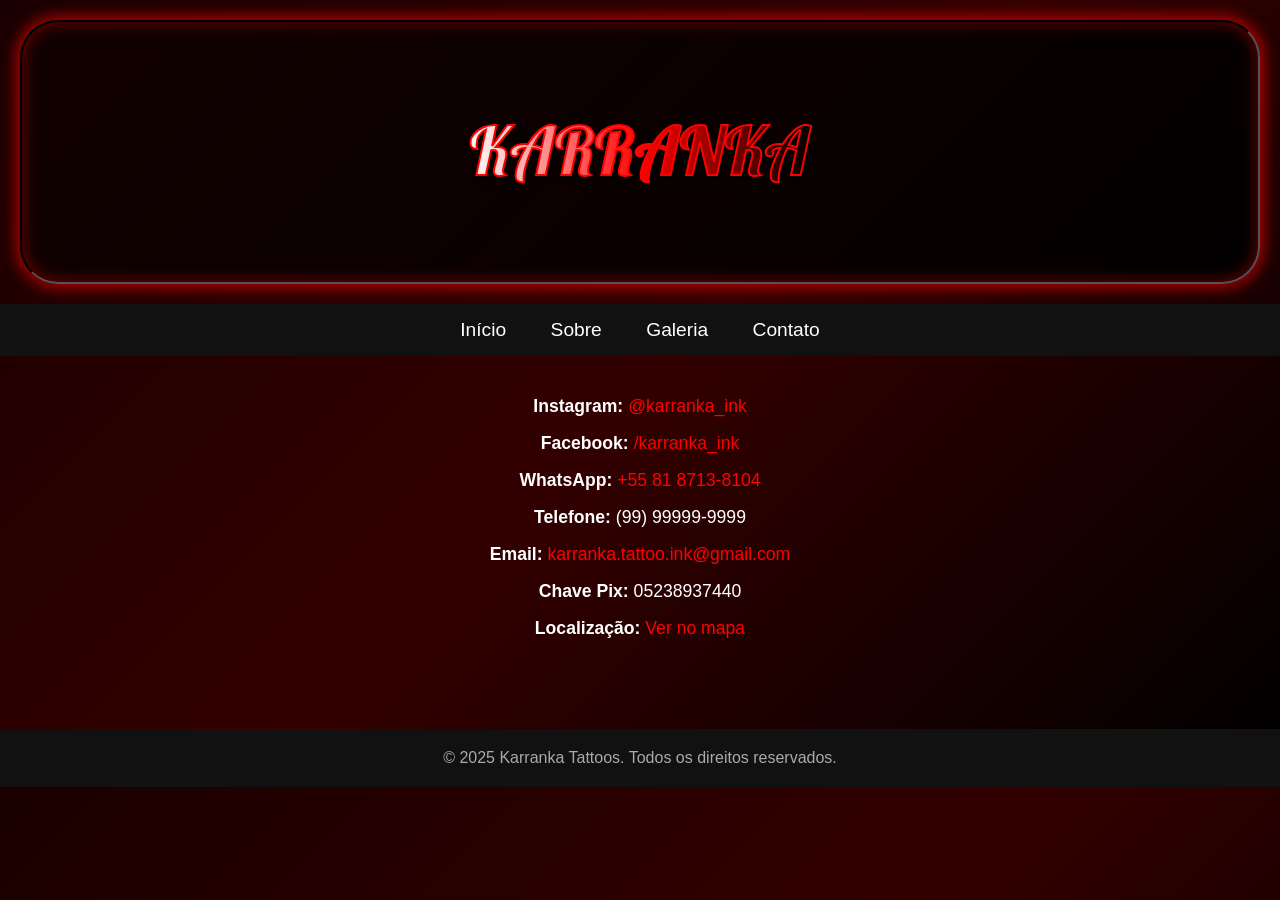
==== contato.html @ 7b6e6bd4 "Add files via upload" ====
<!DOCTYPE html>
<html lang="pt-br">
<head>
  <meta charset="UTF-8" />
  <meta name="viewport" content="width=device-width, initial-scale=1.0" />
  <title>Contato - Karranka Tattoos</title>
  <link href="https://fonts.googleapis.com/css2?family=Lobster&display=swap" rel="stylesheet">
  <link rel="stylesheet" href="style.css">
  <style>
    text {
      font-size: 100px;
      font-family: 'Lobster', sans-serif;
      fill: url(#grad1);
      stroke: #ff0000;
      stroke-width: 3px;
      stroke-dasharray: 1000;
      stroke-dashoffset: 1000;
      animation: stroke-offset 5s forwards;
      filter: drop-shadow(3px 3px 5px black);
    }

    @keyframes stroke-offset {
      to {
        stroke-dashoffset: 0;
      }
    }

    .contato-info {
      display: flex;
      flex-direction: column;
      align-items: center;
      padding: 2rem;
    }

    .contato-info p, .contato-info a {
      color: white;
      margin: 0.5rem 0;
      font-size: 1.1rem;
    }

    .contato-info a {
      text-decoration: none;
      color: #ff0000;
    }
  </style>
</head>
<body>
  <header>
    <div class="wrapper">
      <svg viewBox="0 0 960 300">
        <defs>
          <linearGradient id="grad1" x1="0%" y1="0%" x2="100%" y2="0%">
            <stop offset="0%" style="stop-color:#ffffff; stop-opacity:1" />
            <stop offset="50%" style="stop-color:#ff0000; stop-opacity:1" />
            <stop offset="100%" style="stop-color:#000000; stop-opacity:1" />
          </linearGradient>
        </defs>
        <text text-anchor="middle" x="50%" y="50%" dy=".35em">KARRANKA</text>
      </svg>
    </div>
  </header>

  <nav>
    <a href="index.html">Início</a>
    <a href="sobre.html">Sobre</a>
    <a href="galeria.html">Galeria</a>
    <a href="contato.html">Contato</a>
  </nav>

  <div class="contato-info">
    <p><strong>Instagram:</strong> <a href="https://instagram.com/karranka_ink" target="_blank">@karranka_ink</a></p>
    <p><strong>Facebook:</strong> <a href="https://facebook.com/karrankaink" target="_blank">/karranka_ink</a></p>
    <p><strong>WhatsApp:</strong> <a href="https://wa.me/558198713-8104" target="_blank">+55 81 8713-8104</a></p>
    <p><strong>Telefone:</strong> (99) 99999-9999</p>
    <p><strong>Email:</strong> <a href="mailto:karranka.tattoo.ink@gmail.com">karranka.tattoo.ink@gmail.com</a></p>
    <p><strong>Chave Pix:</strong> 05238937440</p>
    <p><strong>Localização:</strong> <a href="https://www.google.com/maps/place/Rua Dr. Luiz Ribeiro Bastos, 80 - Poço da Panela Rua Dr. Luiz Ribeiro Bastos, 80 - Poço da Panela, Recife - PE, 52060-490" target="_blank">Ver no mapa</a></p>
  </div>

  <footer>
    &copy; 2025 Karranka Tattoos. Todos os direitos reservados.
  </footer>
</body>
</html>
---- style.css ----
body {
  margin: 0;
  font-family: Arial, sans-serif;
  background: linear-gradient(135deg, #1a0000, #330000, #000000);
  color: white;
}


header {
  padding: 20px 40px;
  background: linear-gradient(135deg, rgba(20,0,0,0.85), rgba(0,0,0,0.7));
  border: 2px solid red;
  border-radius: 50px;
  box-shadow:
    0 0 15px 3px rgba(255, 0, 0, 0.7),
    inset 0 0 15px 1px rgba(255, 0, 0, 0.4);
  backdrop-filter: blur(6px);
  -webkit-backdrop-filter: blur(6px);
  display: flex;
  justify-content: center;
  align-items: center;
  transition: box-shadow 0.4s ease;
  margin: 20px;
}

header:hover {
  box-shadow:
    0 0 25px 5px rgba(255, 50, 50, 0.9),
    inset 0 0 20px 3px rgba(255, 50, 50, 0.6);
}


.wrapper {
  width: 100%;
  max-width: 960px;
}


.title-svg {
  width: 100%;
  height: 150px;
}

.title-svg text {
  font-size: 120px;
  font-family: 'Lobster', cursive;
  

  fill: white;
  stroke: black;
  stroke-width: 4px;
  paint-order: stroke fill;
  

  filter: drop-shadow(2px 2px 3px rgba(0,0,0,0.7));


  stroke-dasharray: 1000;
  stroke-dashoffset: 1000;
  animation: stroke-offset 5s forwards;
}


@keyframes stroke-offset {
  to {
    stroke-dashoffset: 0;
  }
}


nav {
  background-color: #111;
  padding: 15px;
  text-align: center;
}

nav a {
  color: white;
  text-decoration: none;
  margin: 0 20px;
  font-size: 1.2em;
  transition: color 0.3s ease;
}

nav a:hover {
  color: red;
  text-decoration: underline;
}


.container {
  display: flex;
  flex-wrap: wrap;
  justify-content: center;
  gap: 40px;
  padding: 50px 20px;
}


.coluna {
  flex: 1;
  min-width: 300px;
  max-width: 500px;
  background-color: rgba(0, 0, 0, 0.8);
  border: 2px solid red;
  border-radius: 10px;
  padding: 30px;
  text-align: center;
  box-shadow: 0 0 10px black;
}

.coluna img {
  width: 100%;
  height: auto;
  border-radius: 10px;
  border: 3px solid red;
  margin-bottom: 20px;
}

.coluna h2 {
  font-family: 'Lobster', cursive;
  font-size: 2.5em;
  color: #ff0000;
  margin-bottom: 15px;
  text-shadow: 2px 2px 5px black;
}

.coluna p {
  font-size: 1.2em;
  line-height: 1.6;
  color: #ddd;
}


footer {
  background-color: #111;
  text-align: center;
  padding: 20px;
  color: #aaa;
  margin-top: 50px;
}

@media (max-width: 768px) {
  .container {
    flex-direction: column;
    align-items: center;
  }
}

.about-container {
  padding: 60px 20px 80px;
  max-width: 960px;
  margin: 0 auto;
  gap: 50px;
  display: flex;
  flex-wrap: wrap;
  justify-content: center;
}

.about-text {
  flex: 1;
  min-width: 300px;
  max-width: 480px;
  background-color: rgba(0, 0, 0, 0.75);
  border: 2px solid red;
  border-radius: 15px;
  padding: 35px 30px;
  color: #eee;
  font-size: 1.25em;
  line-height: 1.7;
  box-shadow: 0 0 15px black;
  text-align: justify;
}

.about-text h2 {
  font-family: 'Lobster', cursive;
  font-size: 2.8em;
  color: #ff0000;
  margin-bottom: 25px;
  text-shadow: 3px 3px 6px black;
}

.about-img {
  flex: 1;
  min-width: 300px;
  max-width: 400px;
  display: flex;
  justify-content: center;
  align-items: center;
}

.about-img img {
  max-width: 100%;
  border-radius: 15px;
  border: 3px solid red;
  box-shadow: 0 0 10px red;
}

nav a.active {
  color: #ff0000;
  font-weight: bold;
  text-decoration: underline;
}

@media (max-width: 768px) {
  .about-container {
    flex-direction: column;
    align-items: center;
  }

  .about-text, .about-img {
    max-width: 90%;
  }
}
.about-img video {
  width: 100%;
  height: auto;
  border-radius: 15px;
  border: 3px solid red;
  box-shadow: 0 0 10px red;
}
/* style.css */
body {
  margin: 0;
  font-family: Arial, sans-serif;
  background: linear-gradient(135deg, #1a0000, #330000, #000000);
  color: white;
}

header {
  padding: 30px 0;
  border-radius: 38px;
  border: 2px inset #000000;
  background-color: rgba(0, 0, 0, 0.7);
}

.wrapper {
  display: flex;
  justify-content: center;
  align-items: center;
}

svg {
  width: 100%;
  height: 200px;
}

text {
  font-size: 120px;
  font-family: 'Lobster', cursive;
  fill: none;
  stroke: #ff0000;
  stroke-width: 3px;
  stroke-dasharray: 1000;
  stroke-dashoffset: 1000;
  animation: stroke-offset 5s forwards;
  filter: drop-shadow(3px 3px 5px black);
}

@keyframes stroke-offset {
  to {
    stroke-dashoffset: 0;
  }
}

nav {
  background-color: #111;
  padding: 15px;
  text-align: center;
}

nav a {
  color: white;
  text-decoration: none;
  margin: 0 20px;
  font-size: 1.2em;
}

nav a:hover,
nav a.active {
  color: red;
  text-decoration: underline;
}

.container {
  display: flex;
  flex-wrap: wrap;
  justify-content: center;
  gap: 40px;
  padding: 50px 20px;
}

.coluna {
  flex: 1;
  min-width: 300px;
  max-width: 500px;
  background-color: rgba(0, 0, 0, 0.8);
  border: 2px solid red;
  border-radius: 10px;
  padding: 30px;
  text-align: center;
  box-shadow: 0 0 10px black;
}

.coluna img {
  width: 100%;
  height: auto;
  border-radius: 10px;
  border: 3px solid red;
  margin-bottom: 20px;
}

.coluna h2 {
  font-family: 'Lobster', cursive;
  font-size: 2.5em;
  color: #ff0000;
  margin-bottom: 15px;
  text-shadow: 2px 2px 5px black;
}

.coluna p {
  font-size: 1.2em;
  line-height: 1.6;
  color: #ddd;
}

footer {
  background-color: #111;
  text-align: center;
  padding: 20px;
  color: #aaa;
  margin-top: 50px;
}

@media (max-width: 768px) {
  .container {
    flex-direction: column;
    align-items: center;
  }
}
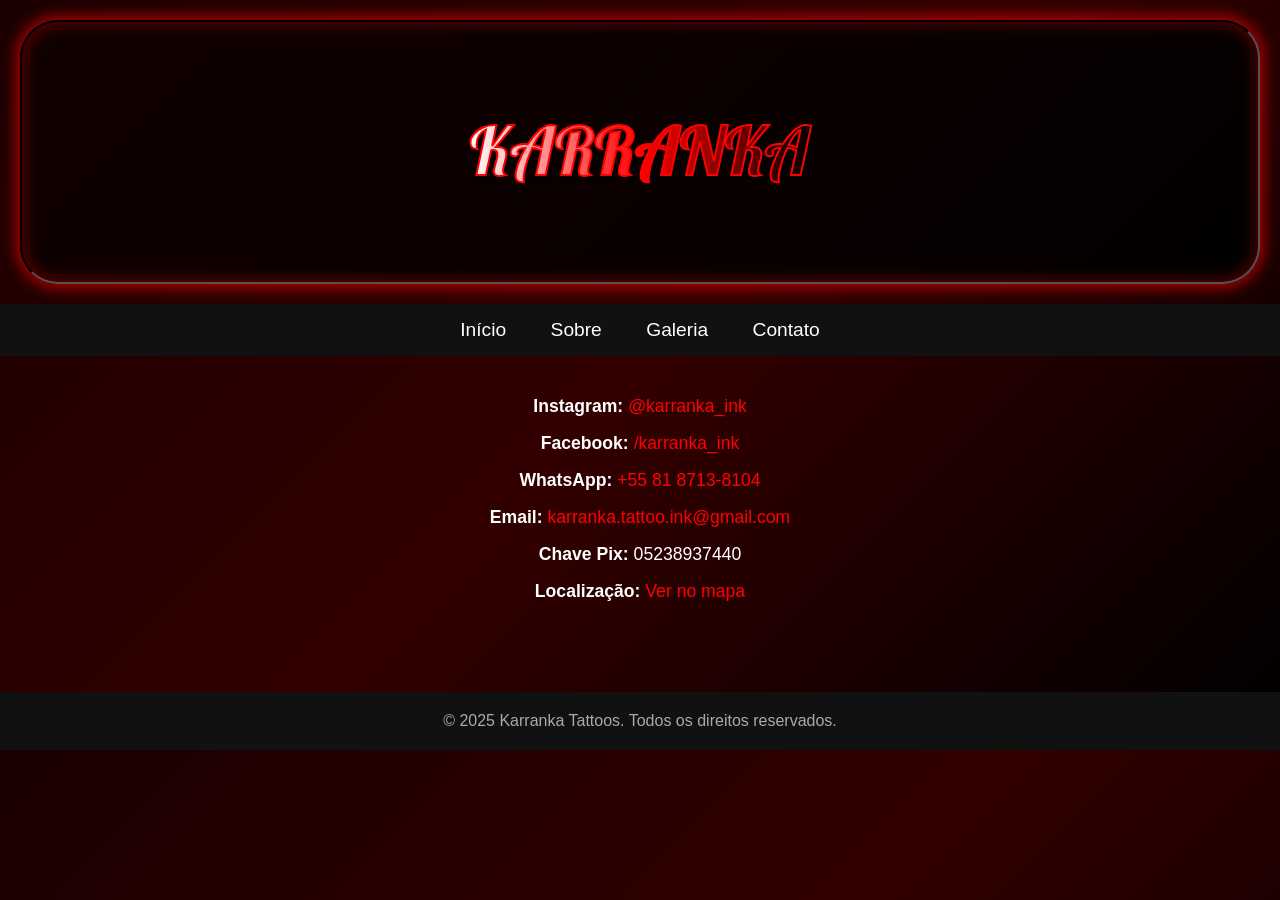
==== commit c08092b5: "Update contato.html" ====
--- a/contato.html
+++ b/contato.html
@@ -72,7 +72,6 @@
     <p><strong>Instagram:</strong> <a href="https://instagram.com/karranka_ink" target="_blank">@karranka_ink</a></p>
     <p><strong>Facebook:</strong> <a href="https://facebook.com/karrankaink" target="_blank">/karranka_ink</a></p>
     <p><strong>WhatsApp:</strong> <a href="https://wa.me/558198713-8104" target="_blank">+55 81 8713-8104</a></p>
-    <p><strong>Telefone:</strong> (99) 99999-9999</p>
     <p><strong>Email:</strong> <a href="mailto:karranka.tattoo.ink@gmail.com">karranka.tattoo.ink@gmail.com</a></p>
     <p><strong>Chave Pix:</strong> 05238937440</p>
     <p><strong>Localização:</strong> <a href="https://www.google.com/maps/place/Rua Dr. Luiz Ribeiro Bastos, 80 - Poço da Panela Rua Dr. Luiz Ribeiro Bastos, 80 - Poço da Panela, Recife - PE, 52060-490" target="_blank">Ver no mapa</a></p>
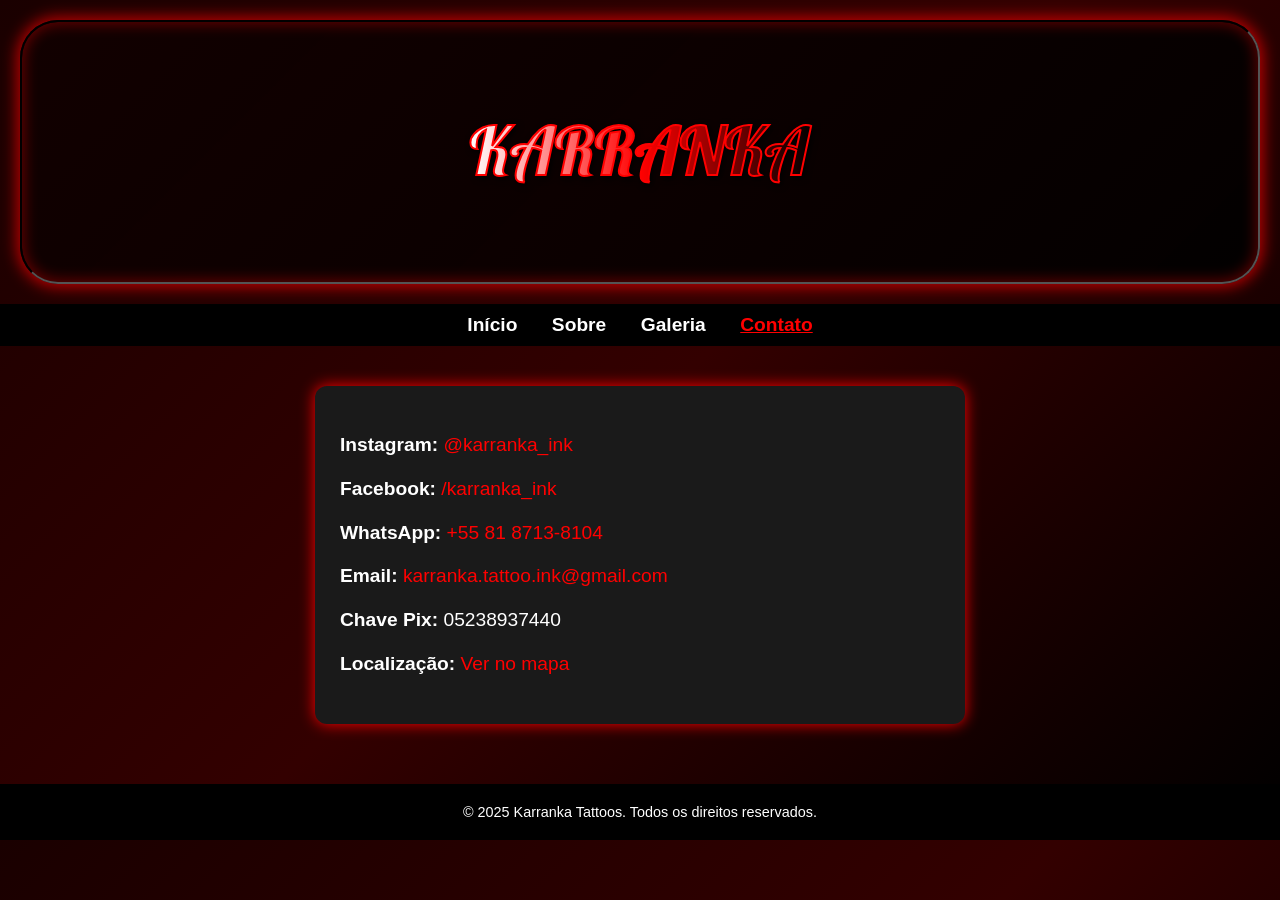
==== commit d699731a: "Update contato.html" ====
--- a/contato.html
+++ b/contato.html
@@ -1,4 +1,3 @@
-
 <!DOCTYPE html>
 <html lang="pt-br">
 <head>
@@ -8,6 +7,13 @@
   <link href="https://fonts.googleapis.com/css2?family=Lobster&display=swap" rel="stylesheet">
   <link rel="stylesheet" href="style.css">
   <style>
+    body {
+      margin: 0;
+      background-color: #111;
+      color: #fff;
+      font-family: Arial, sans-serif;
+    }
+
     text {
       font-size: 100px;
       font-family: 'Lobster', sans-serif;
@@ -18,6 +24,7 @@
       stroke-dashoffset: 1000;
       animation: stroke-offset 5s forwards;
       filter: drop-shadow(3px 3px 5px black);
+      user-select: none;
     }
 
     @keyframes stroke-offset {
@@ -26,29 +33,92 @@
       }
     }
 
-    .contato-info {
-      display: flex;
-      flex-direction: column;
-      align-items: center;
-      padding: 2rem;
+    nav {
+      background-color: #000;
+      text-align: center;
+      padding: 10px 0;
     }
 
-    .contato-info p, .contato-info a {
+    nav a {
       color: white;
-      margin: 0.5rem 0;
-      font-size: 1.1rem;
+      text-decoration: none;
+      margin: 0 15px;
+      font-weight: bold;
+      transition: color 0.3s;
+    }
+
+    nav a:hover, nav a.active {
+      color: #ff0000;
+    }
+
+    .contato-info {
+      max-width: 600px;
+      margin: 40px auto;
+      background-color: #1a1a1a;
+      padding: 30px 25px;
+      border-radius: 12px;
+      box-shadow: 0 0 15px #ff0000;
+      animation: fadeInUp 1.5s ease forwards;
+    }
+
+    .contato-info p {
+      margin: 15px 0;
+      font-size: 1.2rem;
+      line-height: 1.5;
     }
 
     .contato-info a {
+      color: #ff0000;
       text-decoration: none;
-      color: #ff0000;
+      transition: color 0.3s;
+      word-break: break-word;
+    }
+
+    .contato-info a:hover {
+      color: #cc0000;
+      text-decoration: underline;
+    }
+
+    footer {
+      text-align: center;
+      padding: 20px;
+      background-color: #000;
+      color: white;
+      font-size: 0.9rem;
+      margin-top: 60px;
+      user-select: none;
+    }
+
+    @keyframes fadeInUp {
+      from {
+        opacity: 0;
+        transform: translateY(30px);
+      }
+      to {
+        opacity: 1;
+        transform: translateY(0);
+      }
+    }
+
+    /* Responsividade */
+    @media (max-width: 640px) {
+      .contato-info {
+        margin: 20px 15px;
+        padding: 20px 15px;
+      }
+      .contato-info p {
+        font-size: 1rem;
+      }
+      text {
+        font-size: 70px;
+      }
     }
   </style>
 </head>
 <body>
   <header>
     <div class="wrapper">
-      <svg viewBox="0 0 960 300">
+      <svg viewBox="0 0 960 300" role="img" aria-label="Logo Karranka Tattoos">
         <defs>
           <linearGradient id="grad1" x1="0%" y1="0%" x2="100%" y2="0%">
             <stop offset="0%" style="stop-color:#ffffff; stop-opacity:1" />
@@ -65,17 +135,17 @@
     <a href="index.html">Início</a>
     <a href="sobre.html">Sobre</a>
     <a href="galeria.html">Galeria</a>
-    <a href="contato.html">Contato</a>
+    <a href="contato.html" class="active">Contato</a>
   </nav>
 
-  <div class="contato-info">
-    <p><strong>Instagram:</strong> <a href="https://instagram.com/karranka_ink" target="_blank">@karranka_ink</a></p>
-    <p><strong>Facebook:</strong> <a href="https://facebook.com/karrankaink" target="_blank">/karranka_ink</a></p>
-    <p><strong>WhatsApp:</strong> <a href="https://wa.me/558198713-8104" target="_blank">+55 81 8713-8104</a></p>
+  <section class="contato-info" aria-label="Informações de contato">
+    <p><strong>Instagram:</strong> <a href="https://instagram.com/karranka_ink" target="_blank" rel="noopener noreferrer">@karranka_ink</a></p>
+    <p><strong>Facebook:</strong> <a href="https://facebook.com/karrankaink" target="_blank" rel="noopener noreferrer">/karranka_ink</a></p>
+    <p><strong>WhatsApp:</strong> <a href="https://wa.me/+55 81 8713-8104" target="_blank" rel="noopener noreferrer">+55 81 8713-8104</a></p>
     <p><strong>Email:</strong> <a href="mailto:karranka.tattoo.ink@gmail.com">karranka.tattoo.ink@gmail.com</a></p>
     <p><strong>Chave Pix:</strong> 05238937440</p>
-    <p><strong>Localização:</strong> <a href="https://www.google.com/maps/place/Rua Dr. Luiz Ribeiro Bastos, 80 - Poço da Panela Rua Dr. Luiz Ribeiro Bastos, 80 - Poço da Panela, Recife - PE, 52060-490" target="_blank">Ver no mapa</a></p>
-  </div>
+    <p><strong>Localização:</strong> <a href="https://www.google.com/maps/place/Rua Dr. Luiz Ribeiro Bastos, 80 - Poço da Panela Rua Dr. Luiz Ribeiro Bastos, 80 - Poço da Panela, Recife - PE, 52060-490" target="_blank" rel="noopener noreferrer">Ver no mapa</a></p>
+  </section>
 
   <footer>
     &copy; 2025 Karranka Tattoos. Todos os direitos reservados.
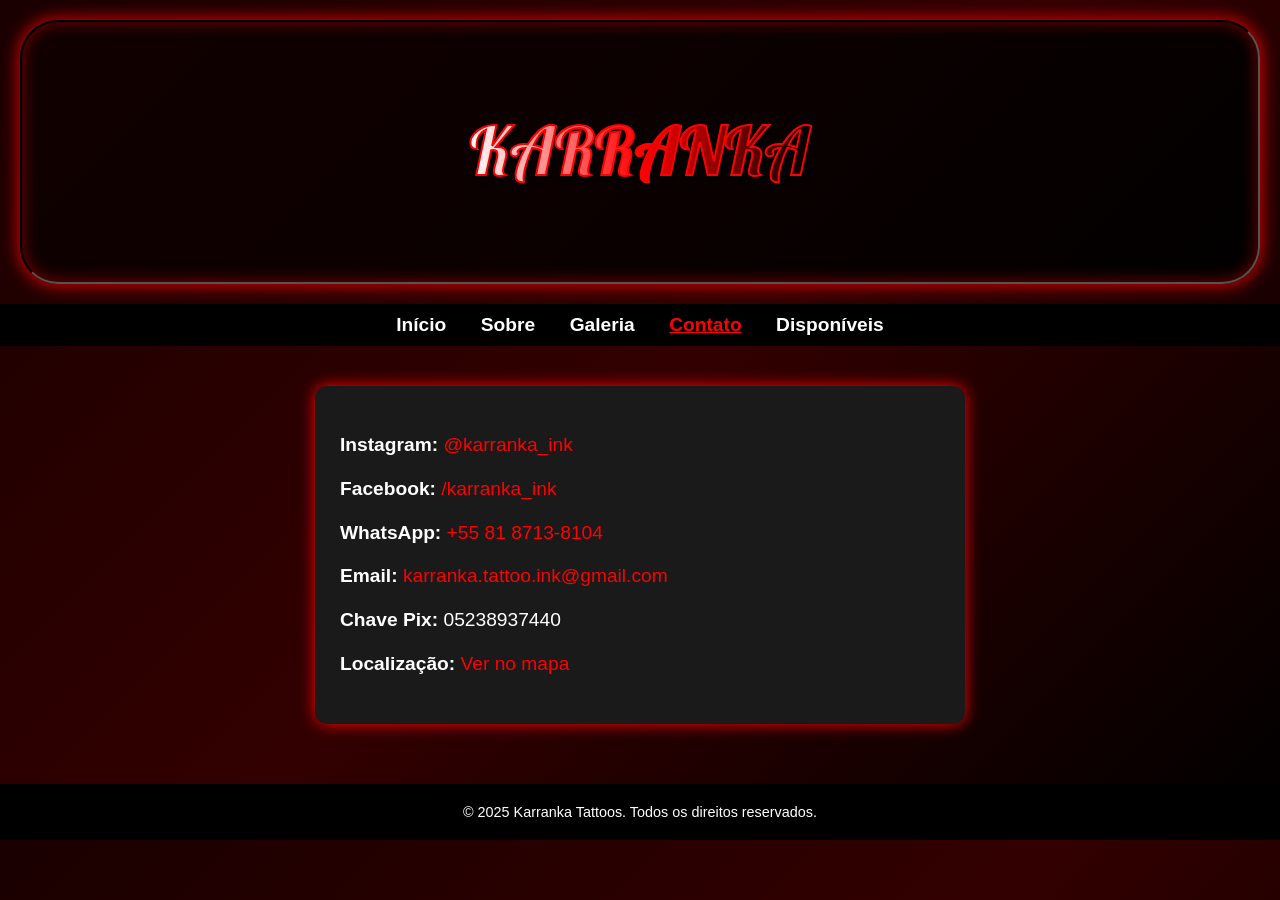
==== commit 58067bb9: "Update contato.html" ====
--- a/contato.html
+++ b/contato.html
@@ -100,7 +100,7 @@
       }
     }
 
-    /* Responsividade */
+  
     @media (max-width: 640px) {
       .contato-info {
         margin: 20px 15px;
@@ -136,6 +136,7 @@
     <a href="sobre.html">Sobre</a>
     <a href="galeria.html">Galeria</a>
     <a href="contato.html" class="active">Contato</a>
+    <a href="disponiveis.html">Disponíveis</a>
   </nav>
 
   <section class="contato-info" aria-label="Informações de contato">
--- a/style.css
+++ b/style.css
@@ -341,3 +341,4 @@
 }
 
 
+
